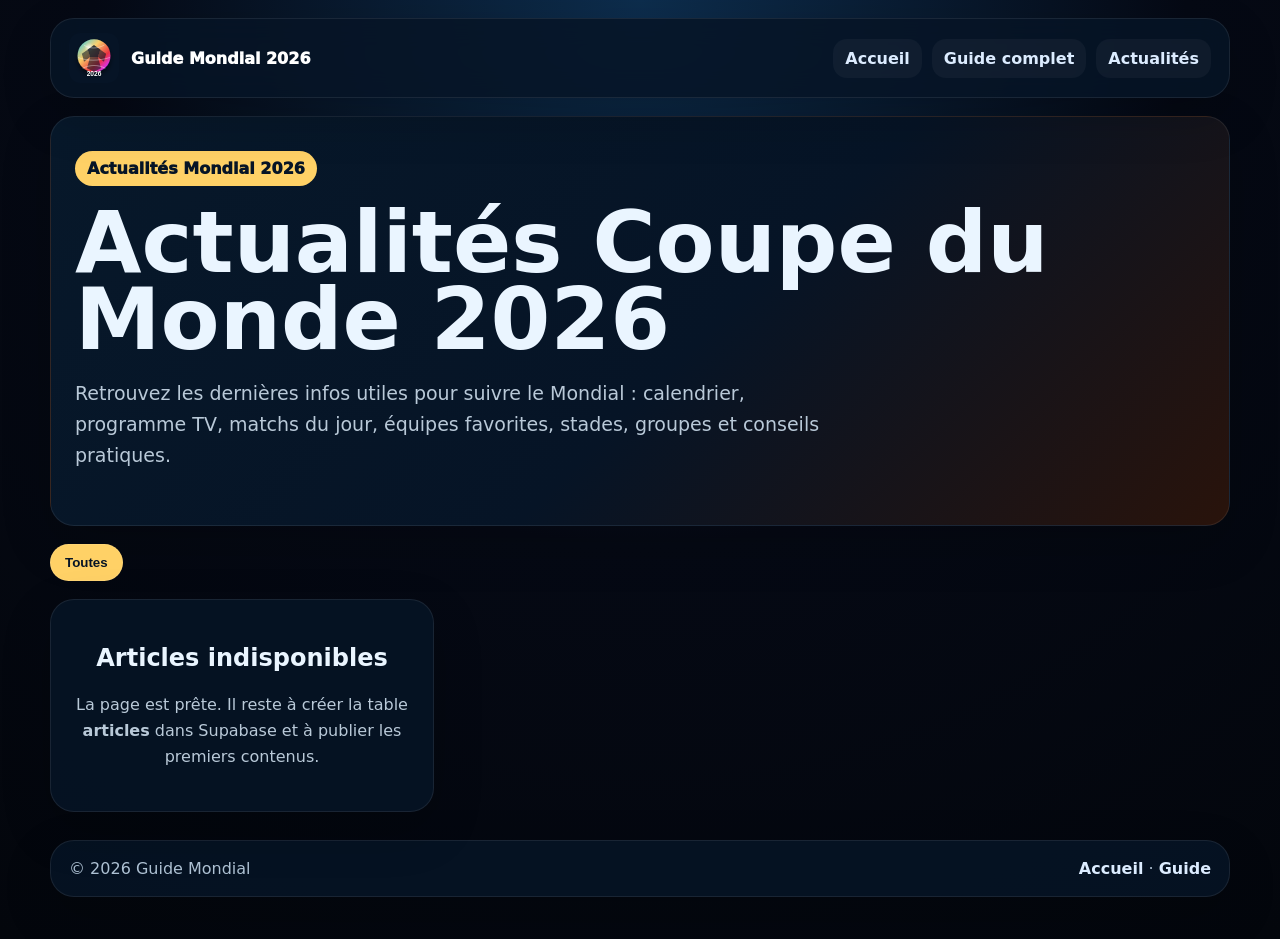
==== actualites.html @ 43bfc21d "Add files via upload" ====
<!DOCTYPE html>
<html lang="fr">
<head>
  <meta charset="UTF-8" />
  <meta name="viewport" content="width=device-width, initial-scale=1.0" />
  <title>Actualités Coupe du Monde 2026 | Guide Mondial 2026</title>
  <meta name="description" content="Toutes les actualités de la Coupe du Monde 2026 : calendrier, programme TV, équipes, stades, favoris et guides pratiques pour suivre le Mondial." />
  <link rel="canonical" href="https://guidemondial2026.fr/actualites.html" />
  <link rel="manifest" href="/manifest.webmanifest" />
  <link rel="icon" href="/favicon.png" />
  <style>
    *{box-sizing:border-box}body{margin:0;font-family:Inter,system-ui,-apple-system,Segoe UI,Roboto,Arial,sans-serif;background:radial-gradient(circle at top,#0d2d4d,#050914 48%,#03060c);color:#eaf5ff;min-height:100vh}.wrap{width:min(100% - 28px,1180px);margin:auto;padding:18px 0 42px}.panel{background:#061426d9;border:1px solid #ffffff14;border-radius:24px;box-shadow:0 18px 50px #00000030}.header{display:flex;justify-content:space-between;align-items:center;gap:18px;padding:14px 18px;position:sticky;top:10px;z-index:10;backdrop-filter:blur(14px)}.brand{display:flex;align-items:center;gap:12px;text-decoration:none;color:#fff;font-weight:950}.brand img{width:50px;height:50px}.nav{display:flex;gap:10px;flex-wrap:wrap}.nav a{color:#dcecff;text-decoration:none;font-weight:900;padding:10px 12px;border-radius:14px;background:#ffffff0a}.hero{padding:34px 24px;margin-top:18px;background:linear-gradient(135deg,#07182a,#061426 55%,#29130b)}.badge{display:inline-flex;background:#ffd166;color:#061426;padding:8px 12px;border-radius:999px;font-weight:950}h1{font-size:clamp(42px,7vw,86px);line-height:.9;margin:18px 0 12px}p{color:#b9c9d8;line-height:1.65}.lead{font-size:19px;max-width:760px}.toolbar{display:flex;gap:10px;flex-wrap:wrap;margin:18px 0}.toolbar button{border:1px solid #ffffff18;background:#ffffff0b;color:#eaf5ff;border-radius:999px;padding:10px 14px;font-weight:900;cursor:pointer}.toolbar button.active{background:#ffd166;color:#061426}.grid{display:grid;grid-template-columns:repeat(3,1fr);gap:14px}.card{display:block;text-decoration:none;color:#eaf5ff;padding:18px;border-radius:22px;background:#ffffff08;border:1px solid #ffffff12;min-height:210px}.card:hover{background:#ffffff12;transform:translateY(-2px)}.cat{display:inline-flex;color:#ffd166;font-weight:950;text-transform:uppercase;font-size:12px;letter-spacing:.06em;margin-bottom:10px}.card h2{margin:0 0 10px;font-size:22px;line-height:1.15}.card p{margin:0}.card small{display:block;margin-top:16px;color:#7f94aa;font-weight:900}.empty{padding:24px;text-align:center}.footer{margin-top:28px;padding:18px;display:flex;justify-content:space-between;gap:14px;flex-wrap:wrap;color:#adc0d2}.footer a{color:#dcecff;text-decoration:none;font-weight:900}@media(max-width:860px){.header{display:grid}.grid{grid-template-columns:1fr}.nav{font-size:14px}.hero{padding:24px 18px}}
  </style>
</head>
<body>
  <main class="wrap">
    <header class="header panel">
      <a class="brand" href="/"><img src="/guide-mondial-icon.svg" alt="Guide Mondial 2026"><span>Guide Mondial 2026</span></a>
      <nav class="nav"><a href="/">Accueil</a><a href="/guide.html">Guide complet</a><a href="/actualites.html">Actualités</a></nav>
    </header>
    <section class="hero panel">
      <span class="badge">Actualités Mondial 2026</span>
      <h1>Actualités Coupe du Monde 2026</h1>
      <p class="lead">Retrouvez les dernières infos utiles pour suivre le Mondial : calendrier, programme TV, matchs du jour, équipes favorites, stades, groupes et conseils pratiques.</p>
    </section>
    <div class="toolbar" id="categoryBar"><button class="active" data-cat="">Toutes</button></div>
    <section class="grid" id="articlesGrid"><div class="panel empty">Chargement des articles...</div></section>
    <footer class="footer panel"><span>© 2026 Guide Mondial</span><span><a href="/">Accueil</a> · <a href="/guide.html">Guide</a></span></footer>
  </main>
  <script>
    const SUPABASE_URL='https://lclnnxirkuuwexxcmmho.supabase.co';
    const SUPABASE_KEY='sb_publishable_F-2bOXBmO23_FfRv5KTqXg_jP2osQM2';
    const grid=document.getElementById('articlesGrid');
    const bar=document.getElementById('categoryBar');
    let allArticles=[];
    const esc=s=>String(s||'').replace(/[&<>"']/g,m=>({'&':'&amp;','<':'&lt;','>':'&gt;','"':'&quot;',"'":'&#39;'}[m]));
    function formatDate(d){try{return new Intl.DateTimeFormat('fr-FR',{day:'2-digit',month:'long',year:'numeric'}).format(new Date(d))}catch(e){return ''}}
    function render(cat=''){
      const arr=cat?allArticles.filter(a=>(a.category||'Actualités')===cat):allArticles;
      if(!arr.length){grid.innerHTML='<div class="panel empty"><h2>Aucun article publié pour le moment</h2><p>Crée la table Supabase puis ajoute tes premiers articles publiés.</p></div>';return;}
      grid.innerHTML=arr.map(a=>`<a class="card" href="/article.html?slug=${encodeURIComponent(a.slug)}"><span class="cat">${esc(a.category||'Actualités')}</span><h2>${esc(a.title)}</h2><p>${esc(a.excerpt||'Lire l’article complet sur Guide Mondial 2026.')}</p><small>${formatDate(a.published_at||a.created_at)} · Lire l’article →</small></a>`).join('');
    }
    function renderCategories(){
      const cats=[...new Set(allArticles.map(a=>a.category||'Actualités'))];
      bar.innerHTML='<button class="active" data-cat="">Toutes</button>'+cats.map(c=>`<button data-cat="${esc(c)}">${esc(c)}</button>`).join('');
      bar.querySelectorAll('button').forEach(btn=>btn.addEventListener('click',()=>{bar.querySelectorAll('button').forEach(b=>b.classList.remove('active'));btn.classList.add('active');render(btn.dataset.cat||'')}));
    }
    async function load(){
      try{
        const res=await fetch(`${SUPABASE_URL}/rest/v1/articles?select=id,title,slug,excerpt,category,published_at,created_at&published=eq.true&order=published_at.desc`,{headers:{apikey:SUPABASE_KEY,Authorization:`Bearer ${SUPABASE_KEY}`},cache:'no-store'});
        if(!res.ok) throw new Error('Supabase '+res.status);
        allArticles=await res.json();
        renderCategories();render();
      }catch(e){
        grid.innerHTML='<div class="panel empty"><h2>Articles indisponibles</h2><p>La page est prête. Il reste à créer la table <strong>articles</strong> dans Supabase et à publier les premiers contenus.</p></div>';
      }
    }
    load();
  </script>
</body>
</html>
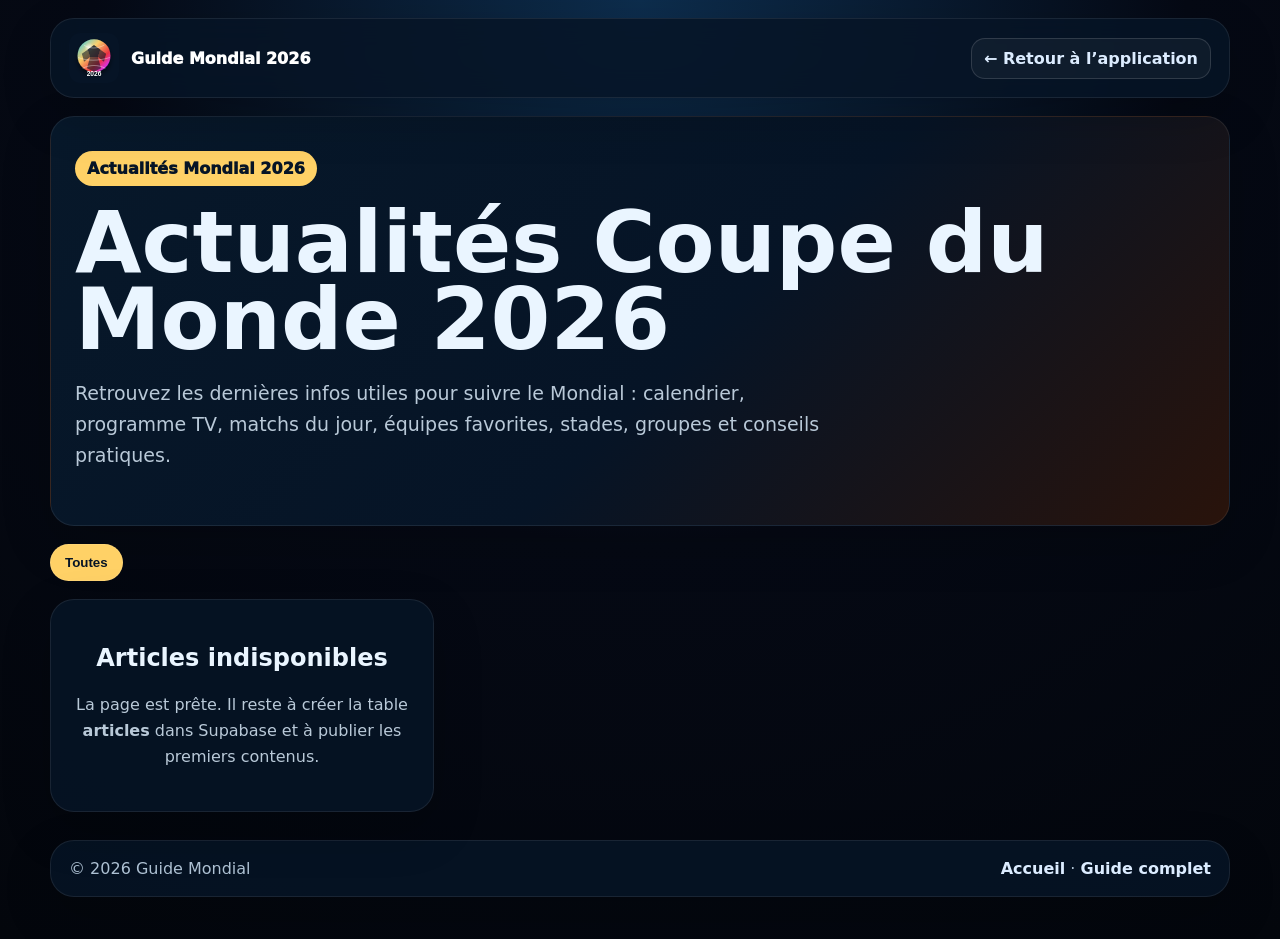
==== commit 6e4bca58: "Add files via upload" ====
--- a/actualites.html
+++ b/actualites.html
@@ -9,14 +9,14 @@
   <link rel="manifest" href="/manifest.webmanifest" />
   <link rel="icon" href="/favicon.png" />
   <style>
-    *{box-sizing:border-box}body{margin:0;font-family:Inter,system-ui,-apple-system,Segoe UI,Roboto,Arial,sans-serif;background:radial-gradient(circle at top,#0d2d4d,#050914 48%,#03060c);color:#eaf5ff;min-height:100vh}.wrap{width:min(100% - 28px,1180px);margin:auto;padding:18px 0 42px}.panel{background:#061426d9;border:1px solid #ffffff14;border-radius:24px;box-shadow:0 18px 50px #00000030}.header{display:flex;justify-content:space-between;align-items:center;gap:18px;padding:14px 18px;position:sticky;top:10px;z-index:10;backdrop-filter:blur(14px)}.brand{display:flex;align-items:center;gap:12px;text-decoration:none;color:#fff;font-weight:950}.brand img{width:50px;height:50px}.nav{display:flex;gap:10px;flex-wrap:wrap}.nav a{color:#dcecff;text-decoration:none;font-weight:900;padding:10px 12px;border-radius:14px;background:#ffffff0a}.hero{padding:34px 24px;margin-top:18px;background:linear-gradient(135deg,#07182a,#061426 55%,#29130b)}.badge{display:inline-flex;background:#ffd166;color:#061426;padding:8px 12px;border-radius:999px;font-weight:950}h1{font-size:clamp(42px,7vw,86px);line-height:.9;margin:18px 0 12px}p{color:#b9c9d8;line-height:1.65}.lead{font-size:19px;max-width:760px}.toolbar{display:flex;gap:10px;flex-wrap:wrap;margin:18px 0}.toolbar button{border:1px solid #ffffff18;background:#ffffff0b;color:#eaf5ff;border-radius:999px;padding:10px 14px;font-weight:900;cursor:pointer}.toolbar button.active{background:#ffd166;color:#061426}.grid{display:grid;grid-template-columns:repeat(3,1fr);gap:14px}.card{display:block;text-decoration:none;color:#eaf5ff;padding:18px;border-radius:22px;background:#ffffff08;border:1px solid #ffffff12;min-height:210px}.card:hover{background:#ffffff12;transform:translateY(-2px)}.cat{display:inline-flex;color:#ffd166;font-weight:950;text-transform:uppercase;font-size:12px;letter-spacing:.06em;margin-bottom:10px}.card h2{margin:0 0 10px;font-size:22px;line-height:1.15}.card p{margin:0}.card small{display:block;margin-top:16px;color:#7f94aa;font-weight:900}.empty{padding:24px;text-align:center}.footer{margin-top:28px;padding:18px;display:flex;justify-content:space-between;gap:14px;flex-wrap:wrap;color:#adc0d2}.footer a{color:#dcecff;text-decoration:none;font-weight:900}@media(max-width:860px){.header{display:grid}.grid{grid-template-columns:1fr}.nav{font-size:14px}.hero{padding:24px 18px}}
+    *{box-sizing:border-box}body{margin:0;font-family:Inter,system-ui,-apple-system,Segoe UI,Roboto,Arial,sans-serif;background:radial-gradient(circle at top,#0d2d4d,#050914 48%,#03060c);color:#eaf5ff;min-height:100vh}.wrap{width:min(100% - 28px,1180px);margin:auto;padding:18px 0 42px}.panel{background:#061426d9;border:1px solid #ffffff14;border-radius:24px;box-shadow:0 18px 50px #00000030}.header{display:flex;justify-content:space-between;align-items:center;gap:18px;padding:14px 18px;position:sticky;top:10px;z-index:10;backdrop-filter:blur(14px)}.brand{display:flex;align-items:center;gap:12px;text-decoration:none;color:#fff;font-weight:950}.brand img{width:50px;height:50px}.nav{display:flex;gap:10px;flex-wrap:wrap}.nav a{color:#dcecff;text-decoration:none;font-weight:900;padding:10px 12px;border-radius:14px;background:#ffffff0a}.back{display:inline-flex;align-items:center;gap:8px;text-decoration:none;border:1px solid #ffffff22;background:#ffffff0d;border-radius:14px;padding:10px 13px;font-weight:900;color:#fff}.hero{padding:34px 24px;margin-top:18px;background:linear-gradient(135deg,#07182a,#061426 55%,#29130b)}.badge{display:inline-flex;background:#ffd166;color:#061426;padding:8px 12px;border-radius:999px;font-weight:950}h1{font-size:clamp(42px,7vw,86px);line-height:.9;margin:18px 0 12px}p{color:#b9c9d8;line-height:1.65}.lead{font-size:19px;max-width:760px}.toolbar{display:flex;gap:10px;flex-wrap:wrap;margin:18px 0}.toolbar button{border:1px solid #ffffff18;background:#ffffff0b;color:#eaf5ff;border-radius:999px;padding:10px 14px;font-weight:900;cursor:pointer}.toolbar button.active{background:#ffd166;color:#061426}.grid{display:grid;grid-template-columns:repeat(3,1fr);gap:14px}.card{display:block;text-decoration:none;color:#eaf5ff;padding:18px;border-radius:22px;background:#ffffff08;border:1px solid #ffffff12;min-height:210px}.card:hover{background:#ffffff12;transform:translateY(-2px)}.cat{display:inline-flex;color:#ffd166;font-weight:950;text-transform:uppercase;font-size:12px;letter-spacing:.06em;margin-bottom:10px}.card h2{margin:0 0 10px;font-size:22px;line-height:1.15}.card p{margin:0}.card small{display:block;margin-top:16px;color:#7f94aa;font-weight:900}.empty{padding:24px;text-align:center}.footer{margin-top:28px;padding:18px;display:flex;justify-content:space-between;gap:14px;flex-wrap:wrap;color:#adc0d2}.footer a{color:#dcecff;text-decoration:none;font-weight:900}@media(max-width:860px){.header{display:grid}.grid{grid-template-columns:1fr}.nav{font-size:14px}.hero{padding:24px 18px}}
   </style>
 </head>
 <body>
   <main class="wrap">
     <header class="header panel">
       <a class="brand" href="/"><img src="/guide-mondial-icon.svg" alt="Guide Mondial 2026"><span>Guide Mondial 2026</span></a>
-      <nav class="nav"><a href="/">Accueil</a><a href="/guide.html">Guide complet</a><a href="/actualites.html">Actualités</a></nav>
+      <nav class="nav"><a class="back" href="/">← Retour à l’application</a></nav>
     </header>
     <section class="hero panel">
       <span class="badge">Actualités Mondial 2026</span>
@@ -25,7 +25,7 @@
     </section>
     <div class="toolbar" id="categoryBar"><button class="active" data-cat="">Toutes</button></div>
     <section class="grid" id="articlesGrid"><div class="panel empty">Chargement des articles...</div></section>
-    <footer class="footer panel"><span>© 2026 Guide Mondial</span><span><a href="/">Accueil</a> · <a href="/guide.html">Guide</a></span></footer>
+    <footer class="footer panel"><span>© 2026 Guide Mondial</span><span><a href="/">Accueil</a> · <a href="/guide.html">Guide complet</a></span></footer>
   </main>
   <script>
     const SUPABASE_URL='https://lclnnxirkuuwexxcmmho.supabase.co';
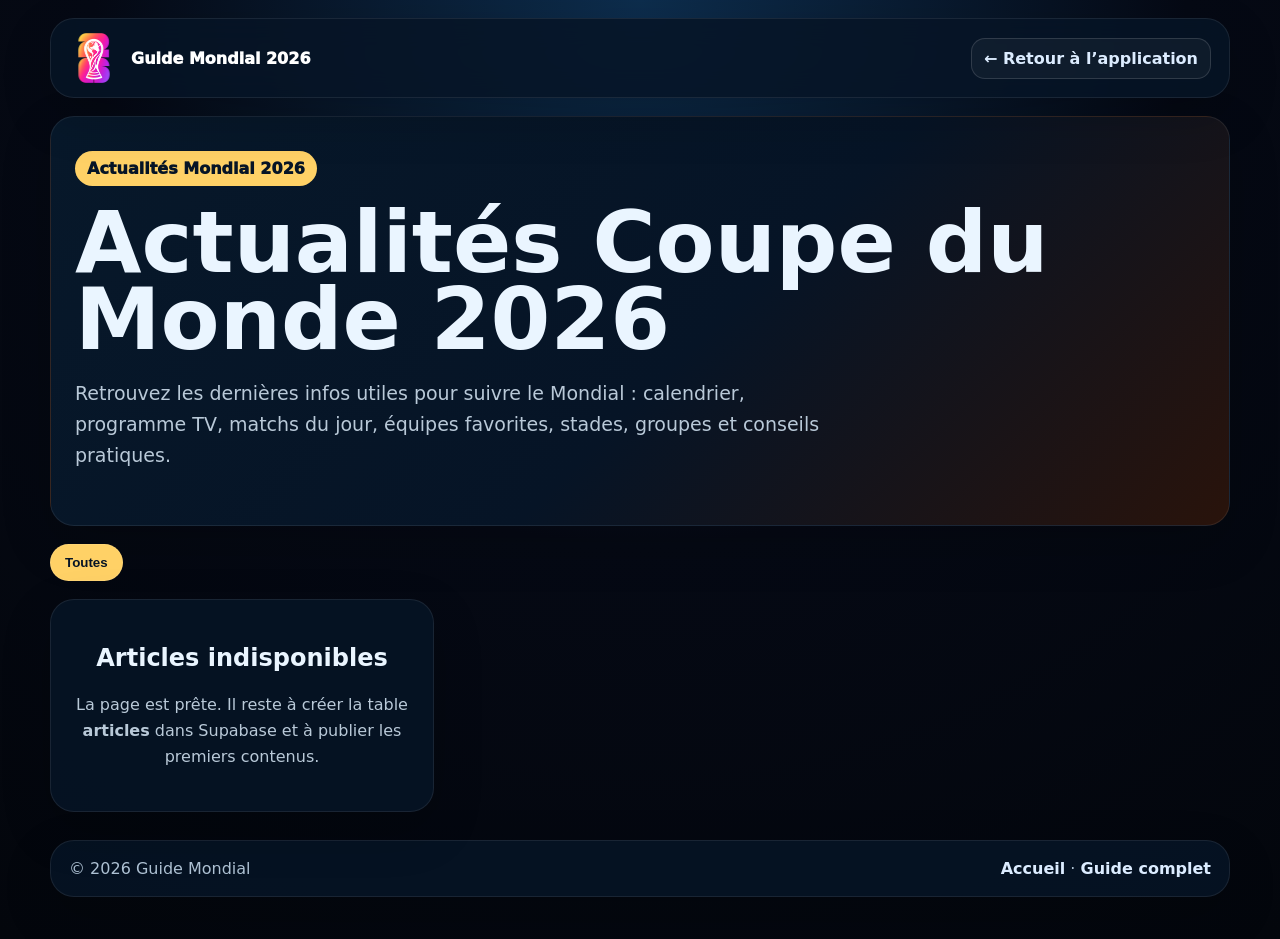
==== commit 3fff7196: "Add files via upload" ====
--- a/actualites.html
+++ b/actualites.html
@@ -1,6 +1,14 @@
 <!DOCTYPE html>
 <html lang="fr">
 <head>
+  <!-- Google tag (gtag.js) -->
+<script async src="https://www.googletagmanager.com/gtag/js?id=G-JX8PN6YR7K"></script>
+<script>
+  window.dataLayer = window.dataLayer || [];
+  function gtag(){dataLayer.push(arguments);}
+  gtag('js', new Date());
+  gtag('config', 'G-JX8PN6YR7K');
+</script>
   <meta charset="UTF-8" />
   <meta name="viewport" content="width=device-width, initial-scale=1.0" />
   <title>Actualités Coupe du Monde 2026 | Guide Mondial 2026</title>
@@ -9,7 +17,7 @@
   <link rel="manifest" href="/manifest.webmanifest" />
   <link rel="icon" href="/favicon.png" />
   <style>
-    *{box-sizing:border-box}body{margin:0;font-family:Inter,system-ui,-apple-system,Segoe UI,Roboto,Arial,sans-serif;background:radial-gradient(circle at top,#0d2d4d,#050914 48%,#03060c);color:#eaf5ff;min-height:100vh}.wrap{width:min(100% - 28px,1180px);margin:auto;padding:18px 0 42px}.panel{background:#061426d9;border:1px solid #ffffff14;border-radius:24px;box-shadow:0 18px 50px #00000030}.header{display:flex;justify-content:space-between;align-items:center;gap:18px;padding:14px 18px;position:sticky;top:10px;z-index:10;backdrop-filter:blur(14px)}.brand{display:flex;align-items:center;gap:12px;text-decoration:none;color:#fff;font-weight:950}.brand img{width:50px;height:50px}.nav{display:flex;gap:10px;flex-wrap:wrap}.nav a{color:#dcecff;text-decoration:none;font-weight:900;padding:10px 12px;border-radius:14px;background:#ffffff0a}.back{display:inline-flex;align-items:center;gap:8px;text-decoration:none;border:1px solid #ffffff22;background:#ffffff0d;border-radius:14px;padding:10px 13px;font-weight:900;color:#fff}.hero{padding:34px 24px;margin-top:18px;background:linear-gradient(135deg,#07182a,#061426 55%,#29130b)}.badge{display:inline-flex;background:#ffd166;color:#061426;padding:8px 12px;border-radius:999px;font-weight:950}h1{font-size:clamp(42px,7vw,86px);line-height:.9;margin:18px 0 12px}p{color:#b9c9d8;line-height:1.65}.lead{font-size:19px;max-width:760px}.toolbar{display:flex;gap:10px;flex-wrap:wrap;margin:18px 0}.toolbar button{border:1px solid #ffffff18;background:#ffffff0b;color:#eaf5ff;border-radius:999px;padding:10px 14px;font-weight:900;cursor:pointer}.toolbar button.active{background:#ffd166;color:#061426}.grid{display:grid;grid-template-columns:repeat(3,1fr);gap:14px}.card{display:block;text-decoration:none;color:#eaf5ff;padding:18px;border-radius:22px;background:#ffffff08;border:1px solid #ffffff12;min-height:210px}.card:hover{background:#ffffff12;transform:translateY(-2px)}.cat{display:inline-flex;color:#ffd166;font-weight:950;text-transform:uppercase;font-size:12px;letter-spacing:.06em;margin-bottom:10px}.card h2{margin:0 0 10px;font-size:22px;line-height:1.15}.card p{margin:0}.card small{display:block;margin-top:16px;color:#7f94aa;font-weight:900}.empty{padding:24px;text-align:center}.footer{margin-top:28px;padding:18px;display:flex;justify-content:space-between;gap:14px;flex-wrap:wrap;color:#adc0d2}.footer a{color:#dcecff;text-decoration:none;font-weight:900}@media(max-width:860px){.header{display:grid}.grid{grid-template-columns:1fr}.nav{font-size:14px}.hero{padding:24px 18px}}
+    *{box-sizing:border-box}body{margin:0;font-family:Inter,system-ui,-apple-system,Segoe UI,Roboto,Arial,sans-serif;background:radial-gradient(circle at top,#0d2d4d,#050914 48%,#03060c);color:#eaf5ff;min-height:100vh}.wrap{width:min(100% - 28px,1180px);margin:auto;padding:18px 0 42px}.panel{background:#061426d9;border:1px solid #ffffff14;border-radius:24px;box-shadow:0 18px 50px #00000030}.header{display:flex;justify-content:space-between;align-items:center;gap:18px;padding:14px 18px;position:sticky;top:10px;z-index:10;backdrop-filter:blur(14px)}.brand{display:flex;align-items:center;gap:12px;text-decoration:none;color:#fff;font-weight:950}.brand img{width:50px;height:50px}.nav{display:flex;gap:10px;flex-wrap:wrap}.nav a{color:#dcecff;text-decoration:none;font-weight:900;padding:10px 12px;border-radius:14px;background:#ffffff0a}.back{display:inline-flex;align-items:center;gap:8px;text-decoration:none;border:1px solid #ffffff22;background:#ffffff0d;border-radius:14px;padding:10px 13px;font-weight:900;color:#fff}.hero{padding:34px 24px;margin-top:18px;background:linear-gradient(135deg,#07182a,#061426 55%,#29130b)}.badge{display:inline-flex;background:#ffd166;color:#061426;padding:8px 12px;border-radius:999px;font-weight:950}h1{font-size:clamp(42px,7vw,86px);line-height:.9;margin:18px 0 12px}p{color:#b9c9d8;line-height:1.65}.lead{font-size:19px;max-width:760px}.toolbar{display:flex;gap:10px;flex-wrap:wrap;margin:18px 0}.toolbar button{border:1px solid #ffffff18;background:#ffffff0b;color:#eaf5ff;border-radius:999px;padding:10px 14px;font-weight:900;cursor:pointer}.toolbar button.active{background:#ffd166;color:#061426}.grid{display:grid;grid-template-columns:repeat(3,1fr);gap:14px}.card{display:block;text-decoration:none;color:#eaf5ff;padding:0;overflow:hidden;border-radius:22px;background:#ffffff08;border:1px solid #ffffff12;min-height:210px}.card:hover{background:#ffffff12;transform:translateY(-2px)}.cat{display:inline-flex;color:#ffd166;font-weight:950;text-transform:uppercase;font-size:12px;letter-spacing:.06em;margin-bottom:10px}.card-body{padding:18px}.card-img{height:150px;background:#0b223c center/cover no-repeat;border-bottom:1px solid #ffffff12}.card h2{margin:0 0 10px;font-size:22px;line-height:1.15}.card p{margin:0}.card small{display:block;margin-top:16px;color:#7f94aa;font-weight:900}.empty{padding:24px;text-align:center}.footer{margin-top:28px;padding:18px;display:flex;justify-content:space-between;gap:14px;flex-wrap:wrap;color:#adc0d2}.footer a{color:#dcecff;text-decoration:none;font-weight:900}@media(max-width:860px){.header{display:grid}.grid{grid-template-columns:1fr}.nav{font-size:14px}.hero{padding:24px 18px}}
   </style>
 </head>
 <body>
@@ -38,7 +46,7 @@
     function render(cat=''){
       const arr=cat?allArticles.filter(a=>(a.category||'Actualités')===cat):allArticles;
       if(!arr.length){grid.innerHTML='<div class="panel empty"><h2>Aucun article publié pour le moment</h2><p>Crée la table Supabase puis ajoute tes premiers articles publiés.</p></div>';return;}
-      grid.innerHTML=arr.map(a=>`<a class="card" href="/article.html?slug=${encodeURIComponent(a.slug)}"><span class="cat">${esc(a.category||'Actualités')}</span><h2>${esc(a.title)}</h2><p>${esc(a.excerpt||'Lire l’article complet sur Guide Mondial 2026.')}</p><small>${formatDate(a.published_at||a.created_at)} · Lire l’article →</small></a>`).join('');
+      grid.innerHTML=arr.map(a=>{const img=a.image_url?`<div class="card-img" style="background-image:url('${esc(a.image_url)}')"></div>`:'';return `<a class="card" href="/article.html?slug=${encodeURIComponent(a.slug)}">${img}<div class="card-body"><span class="cat">${esc(a.category||'Actualités')}</span><h2>${esc(a.title)}</h2><p>${esc(a.excerpt||a.meta_description||'Lire l’article complet sur Guide Mondial 2026.')}</p><small>${formatDate(a.published_at||a.created_at)} · Lire l’article →</small></div></a>`}).join('');
     }
     function renderCategories(){
       const cats=[...new Set(allArticles.map(a=>a.category||'Actualités'))];
@@ -47,7 +55,7 @@
     }
     async function load(){
       try{
-        const res=await fetch(`${SUPABASE_URL}/rest/v1/articles?select=id,title,slug,excerpt,category,published_at,created_at&published=eq.true&order=published_at.desc`,{headers:{apikey:SUPABASE_KEY,Authorization:`Bearer ${SUPABASE_KEY}`},cache:'no-store'});
+        const res=await fetch(`${SUPABASE_URL}/rest/v1/articles?select=id,title,slug,excerpt,meta_description,category,published_at,created_at,image_url,image_alt&published=eq.true&order=published_at.desc`,{headers:{apikey:SUPABASE_KEY,Authorization:`Bearer ${SUPABASE_KEY}`},cache:'no-store'});
         if(!res.ok) throw new Error('Supabase '+res.status);
         allArticles=await res.json();
         renderCategories();render();
